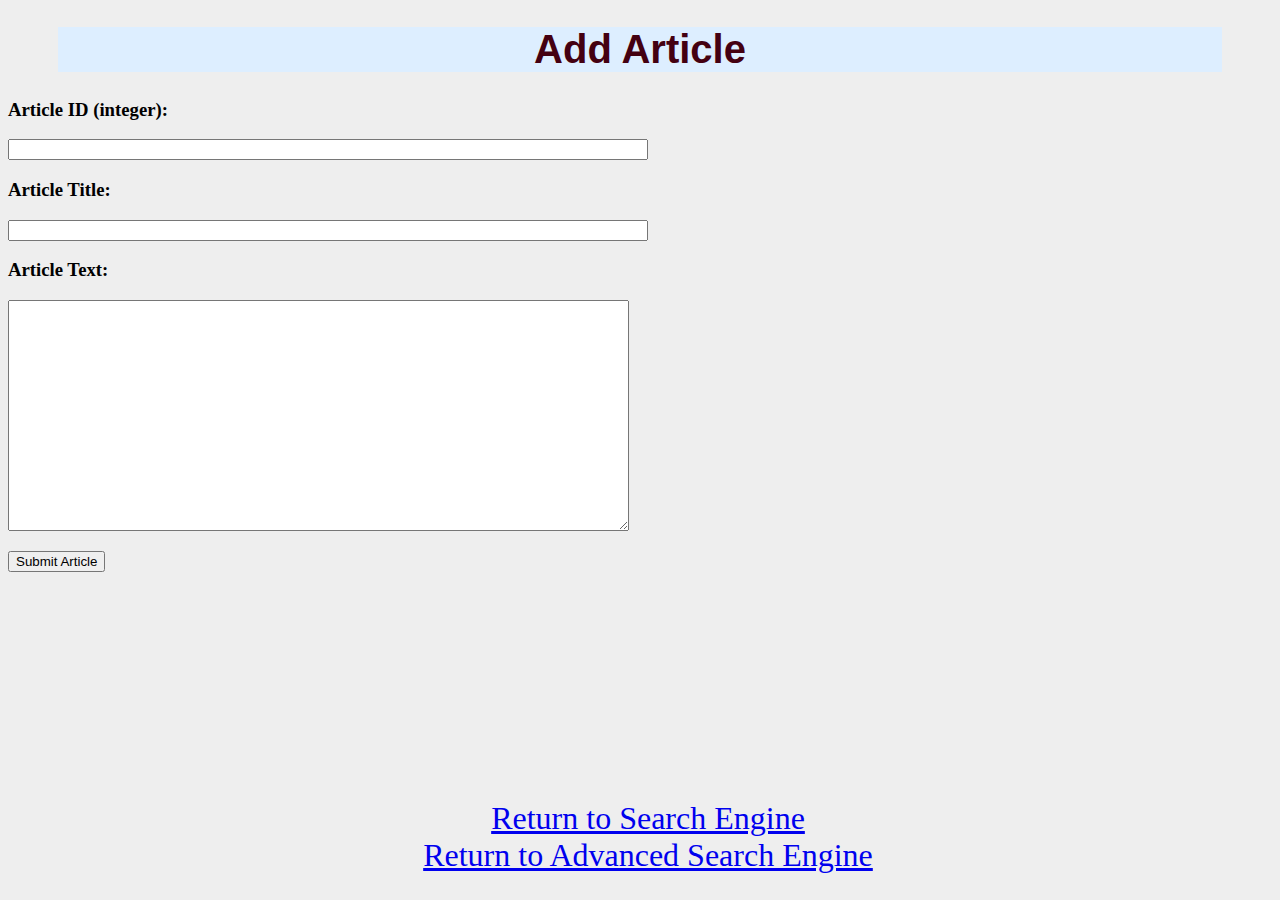
==== gui/addPage.html @ 769621b5 "Add files via upload" ====
<!DOCTYPE html>
<html lang="en-US"><head>

<meta charset="UTF-8" />
<title>Wikipedia Search Engine</title>

<!-- Import CSS stylesheet -->
<link href="style.css" rel="stylesheet" />

</head><body>

<h1>Add Article</h1>

<p>
   <h3>Article ID (integer):</h2>
   <input id="id-input" type="text">
   <h3>Article Title:</h2>
   <input id="title-input" type="text" />
   <h3>Article Text:</h2>
   <textarea id="text-input" rows="15" cols="75"></textarea>
</p>

<p>
   <button id="submit-article" type="button">Submit Article</button>
</p>

<p id="results">
   <table id="article-output"></table>
</p>

<footer id = "linkToOtherPage" >
   <div><a href="index.html">Return to Search Engine</a></div>
   <div><a href="advancedSearch.html">Return to Advanced Search Engine</a></div>
</footer>

<!-- Import JavaScript -->
<script src="addScript.js"></script>

</body></html>
---- gui/style.css ----
@charset "UTF-8";

/* Fixing the box-sizing attribute will make sizing boxes easier. */
html {
   box-sizing: border-box;
}

body {
   /* Set the background color of the whole document to a light gray. */
   background-color: rgb(238, 238, 238);
}

/* Make heading stand out. */
h1 {
   background-color: rgb(221, 238, 255);
   color: rgb(68, 0, 17);
   font-family: Futura, "Century Gothic", Geneva, Tahoma, Verdana, Arial, sans-serif;
   font-size: 250%;
   font-weight: bold;
   margin-left: 50px;
   margin-right: 50px;
   text-align: center;
}

/* Anchor footer to bottom of page. */
footer {
   position: absolute;
   bottom: 0;
   width: 100%;
   height: 100px;
   text-align: center;
   font-size: 200%;
}

/* Make input text boxes longer. */
input {
   width: 50%;
}

/* Center all h2 elements. */
h2 {
   text-align: left;
}

/* Style the original results table. */
.resultsTable {
   border-color: rgb(68, 0, 17);
   border-style: solid;
   border-width: 1px;
   padding: 9px;
}

/* Format table cells*/
.tableCell{
   border-color: rgb(68, 0, 17);
   border-style: solid;
   border-width: 1px;
   padding: 9px;
}
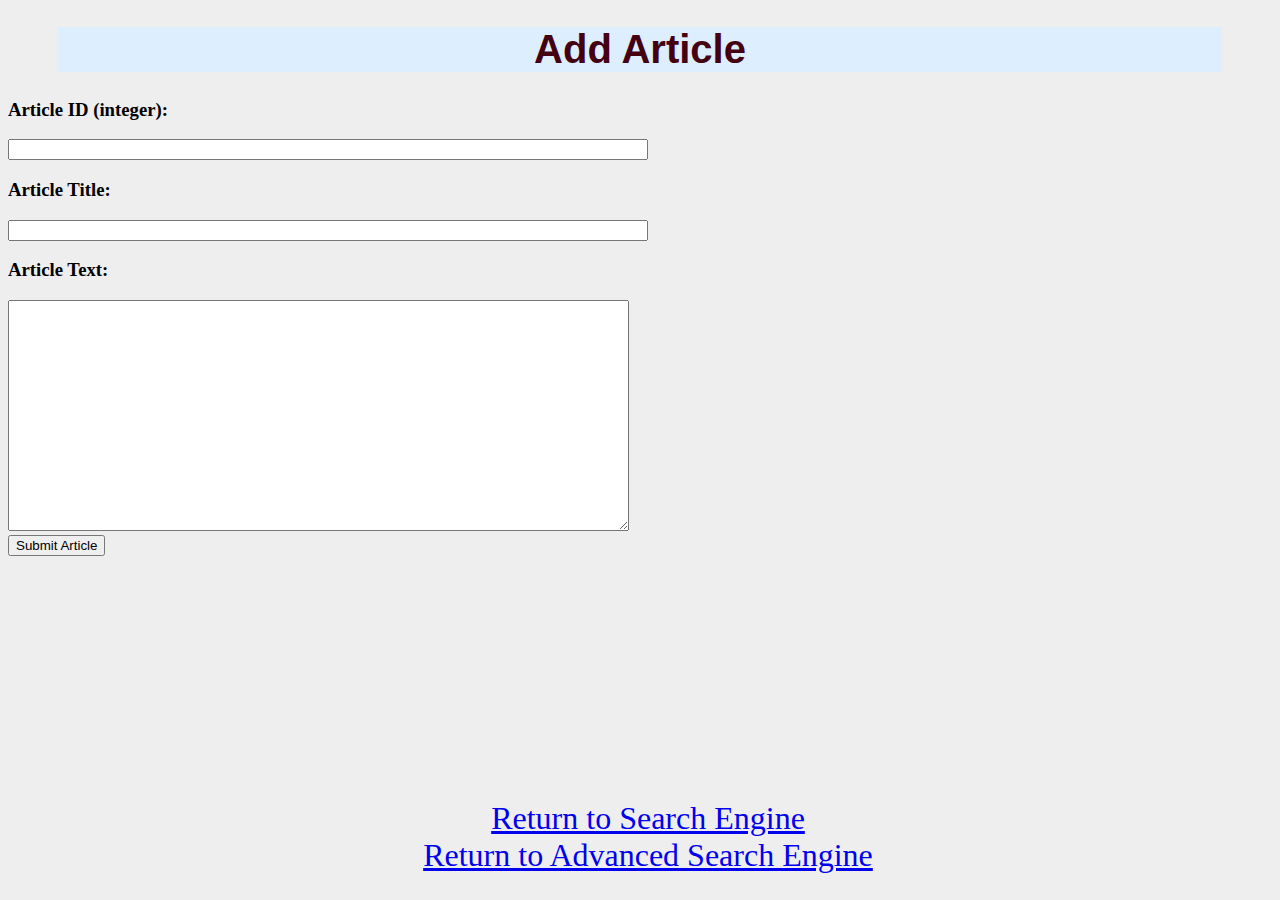
==== commit c74b1ae9: "Add files via upload" ====
--- a/gui/addPage.html
+++ b/gui/addPage.html
@@ -1,35 +1,35 @@
 <!DOCTYPE html>
 <html lang="en-US"><head>
 
-<meta charset="UTF-8" />
+<meta charset="UTF-8" >
 <title>Wikipedia Search Engine</title>
 
 <!-- Import CSS stylesheet -->
-<link href="style.css" rel="stylesheet" />
+<link href="style.css" rel="stylesheet">
 
 </head><body>
 
 <h1>Add Article</h1>
 
-<p>
-   <h3>Article ID (integer):</h2>
+<div>
+   <h3>Article ID (integer):</h3>
    <input id="id-input" type="text">
-   <h3>Article Title:</h2>
-   <input id="title-input" type="text" />
-   <h3>Article Text:</h2>
+   <h3>Article Title:</h3>
+   <input id="title-input" type="text">
+   <h3>Article Text:</h3>
    <textarea id="text-input" rows="15" cols="75"></textarea>
-</p>
+</div>
 
-<p>
+<div>
    <button id="submit-article" type="button">Submit Article</button>
-</p>
+</div>
 
-<p id="results">
+<div id="results">
    <table id="article-output"></table>
-</p>
+</div>
 
 <footer id = "linkToOtherPage" >
-   <div><a href="index.html">Return to Search Engine</a></div>
+   <div><a href="search.html">Return to Search Engine</a></div>
    <div><a href="advancedSearch.html">Return to Advanced Search Engine</a></div>
 </footer>
 
--- a/gui/style.css
+++ b/gui/style.css
@@ -42,7 +42,7 @@
    text-align: left;
 }
 
-/* Style the original results table. */
+/* Style the results table. */
 .resultsTable {
    border-color: rgb(68, 0, 17);
    border-style: solid;
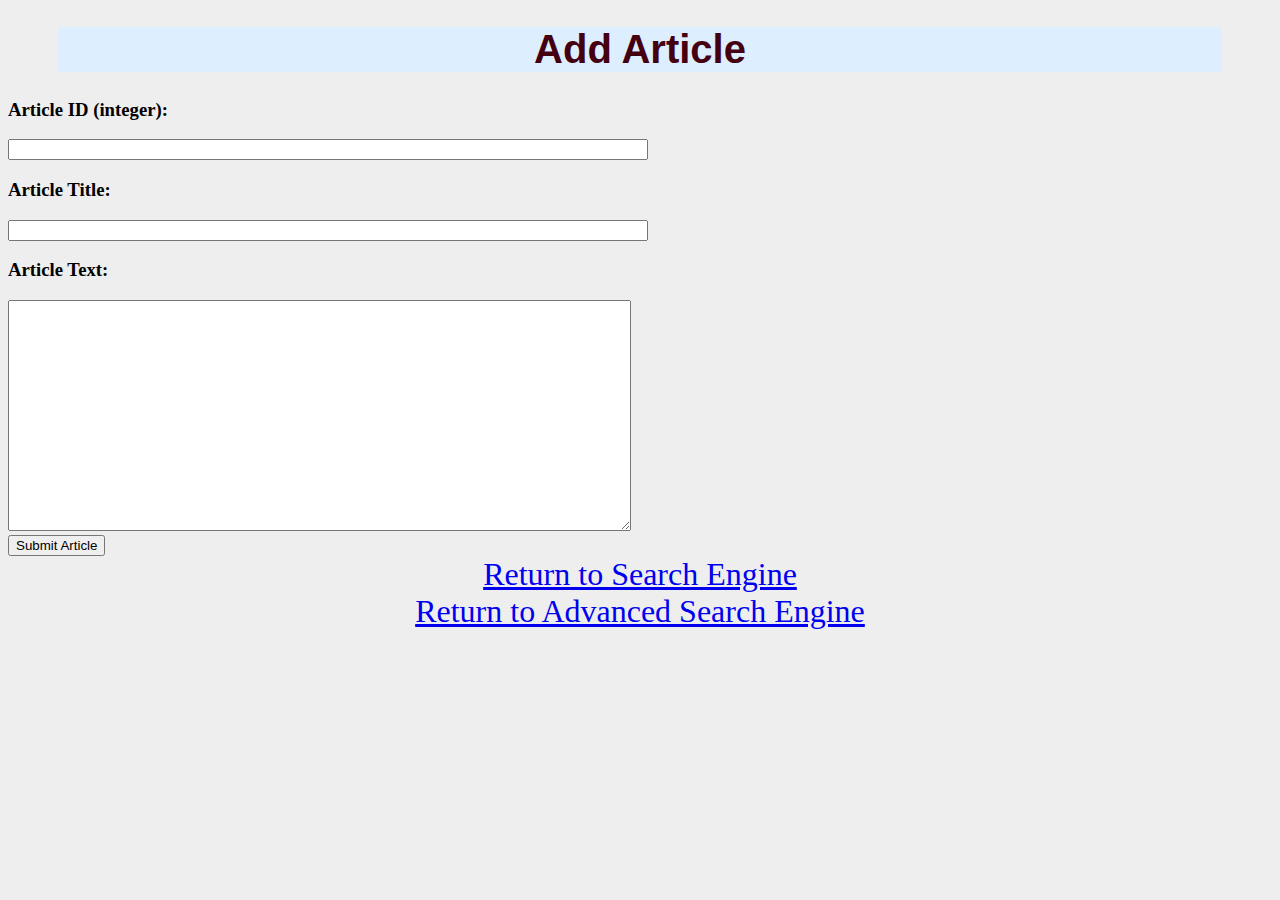
==== commit 6679ee8b: "Add files via upload" ====
--- a/gui/addPage.html
+++ b/gui/addPage.html
@@ -28,10 +28,10 @@
    <table id="article-output"></table>
 </div>
 
-<footer id = "linkToOtherPage" >
+<div id = "bottom-of-page-container">
    <div><a href="search.html">Return to Search Engine</a></div>
    <div><a href="advancedSearch.html">Return to Advanced Search Engine</a></div>
-</footer>
+</div>
 
 <!-- Import JavaScript -->
 <script src="addScript.js"></script>
--- a/gui/style.css
+++ b/gui/style.css
@@ -23,11 +23,12 @@
 }
 
 /* Anchor footer to bottom of page. */
-footer {
-   position: absolute;
-   bottom: 0;
+#bottom-of-page-container {
+   display: flex;
+   flex-direction: column;
    width: 100%;
-   height: 100px;
+   height: 100%;
+   margin-bottom: auto;
    text-align: center;
    font-size: 200%;
 }
